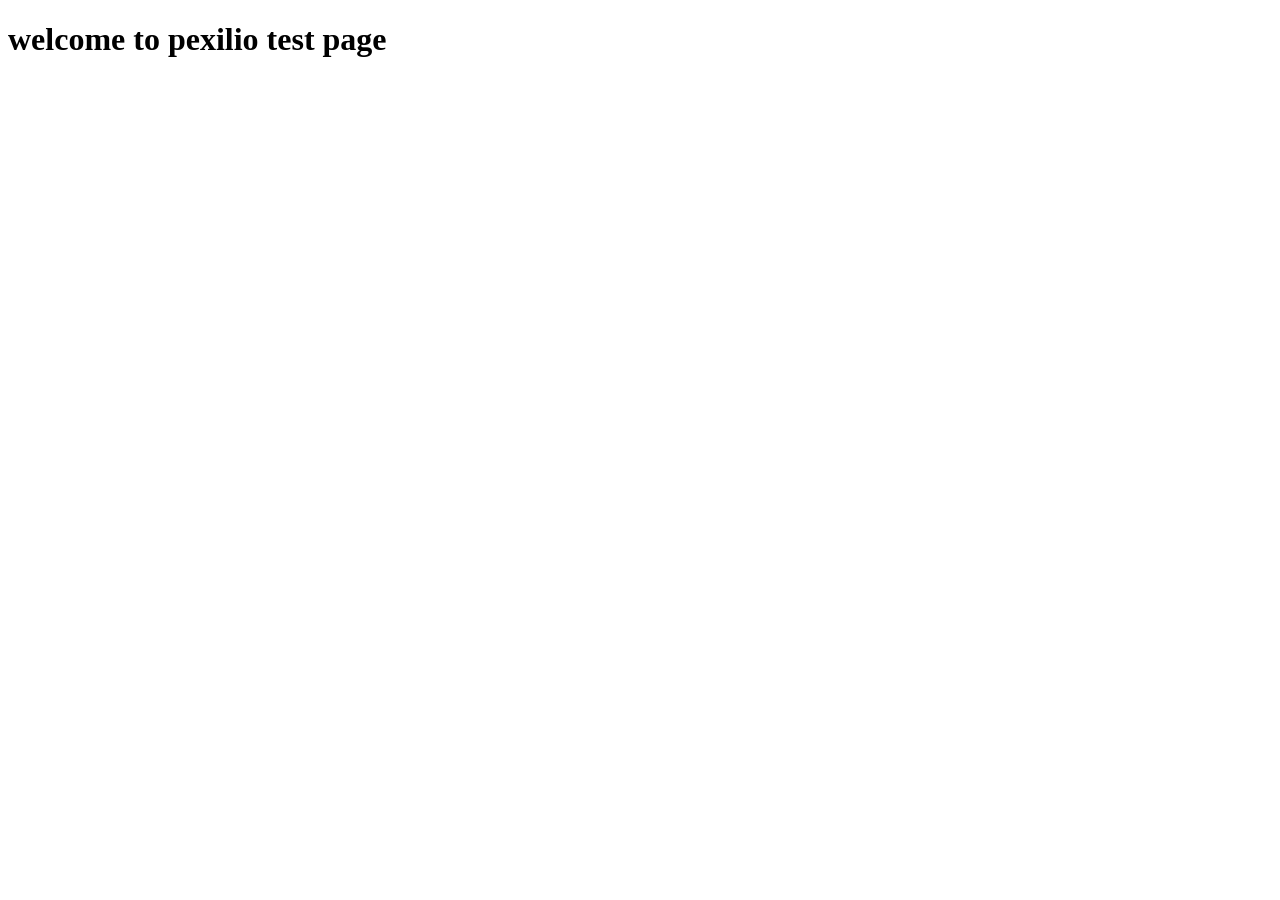
==== index.html @ 7e0ef4bd "Initial commit" ====
<!DOCTYPE html>
<html lang="en">
<head>
    <meta charset="UTF-8">
    <meta name="viewport" content="width=device-width, initial-scale=1.0">
    <title>Document</title>
</head>
<body>
    <h1>welcome to pexilio test page</h1>
</body>
</html>
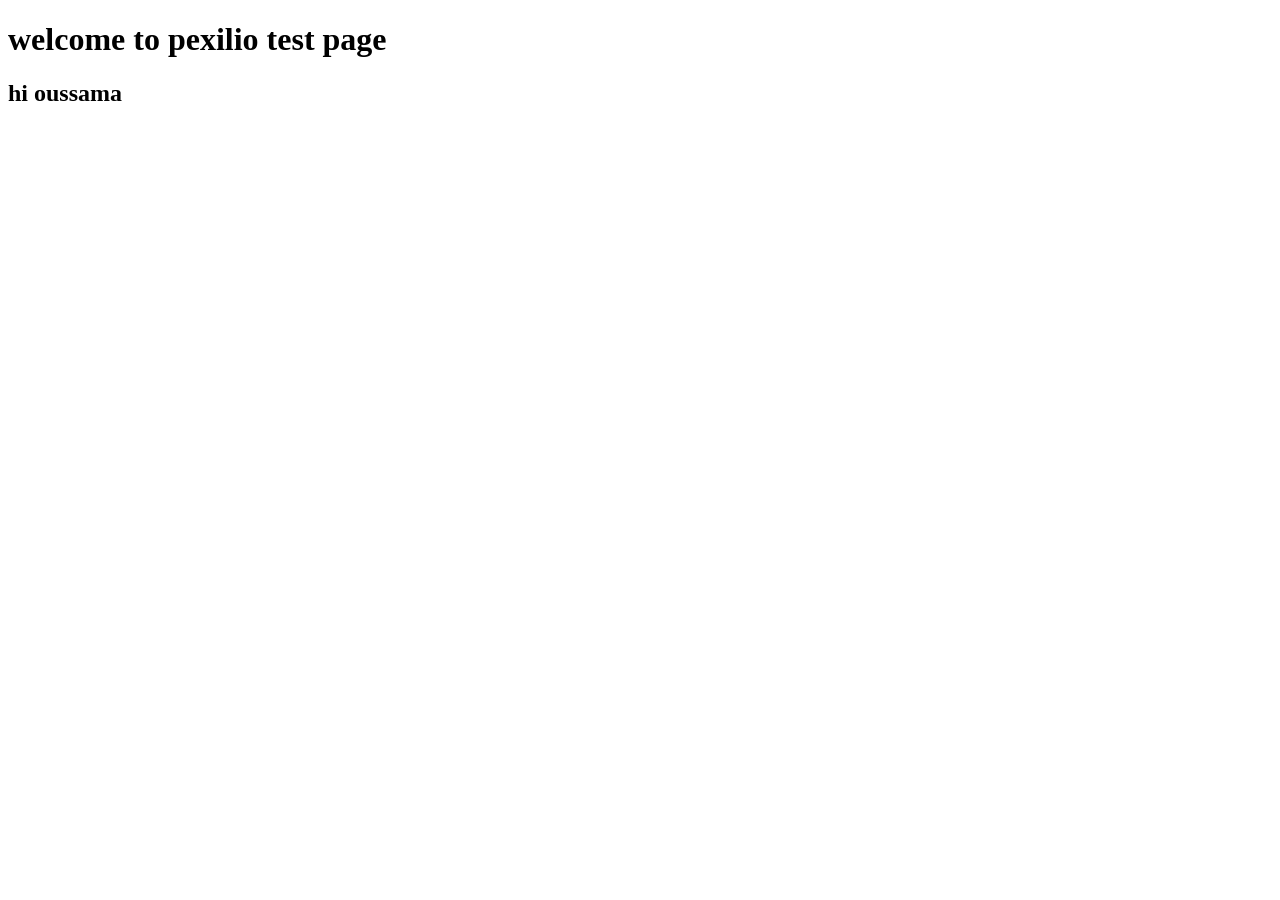
==== commit ccbf1d13: "Update index.html" ====
--- a/index.html
+++ b/index.html
@@ -7,5 +7,6 @@
 </head>
 <body>
     <h1>welcome to pexilio test page</h1>
+    <h2> hi oussama </h2>
 </body>
-</html>+</html>
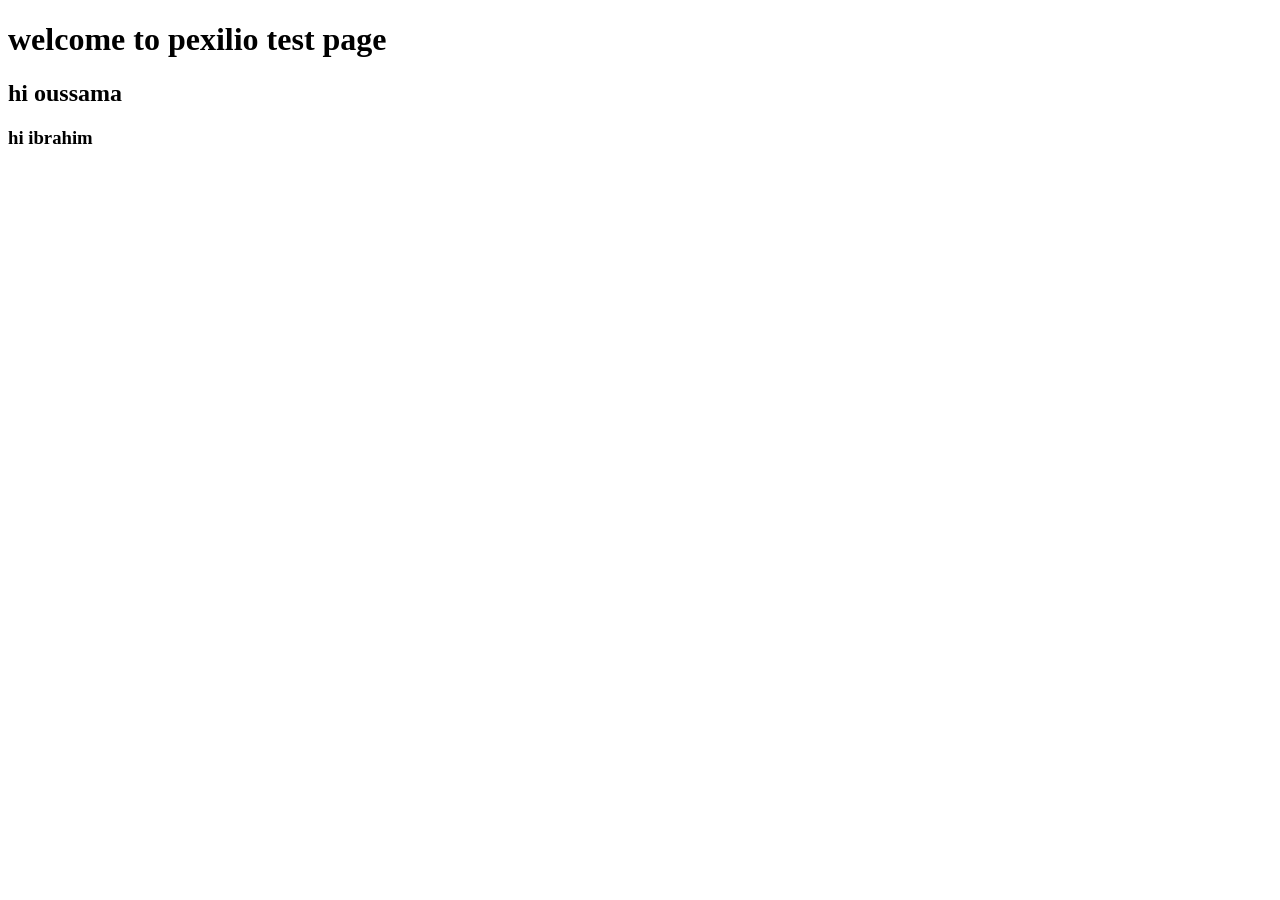
==== commit dd851296: "add h3 header" ====
--- a/index.html
+++ b/index.html
@@ -8,5 +8,7 @@
 <body>
     <h1>welcome to pexilio test page</h1>
     <h2> hi oussama </h2>
+    <h3> hi ibrahim </h3>
+
 </body>
 </html>
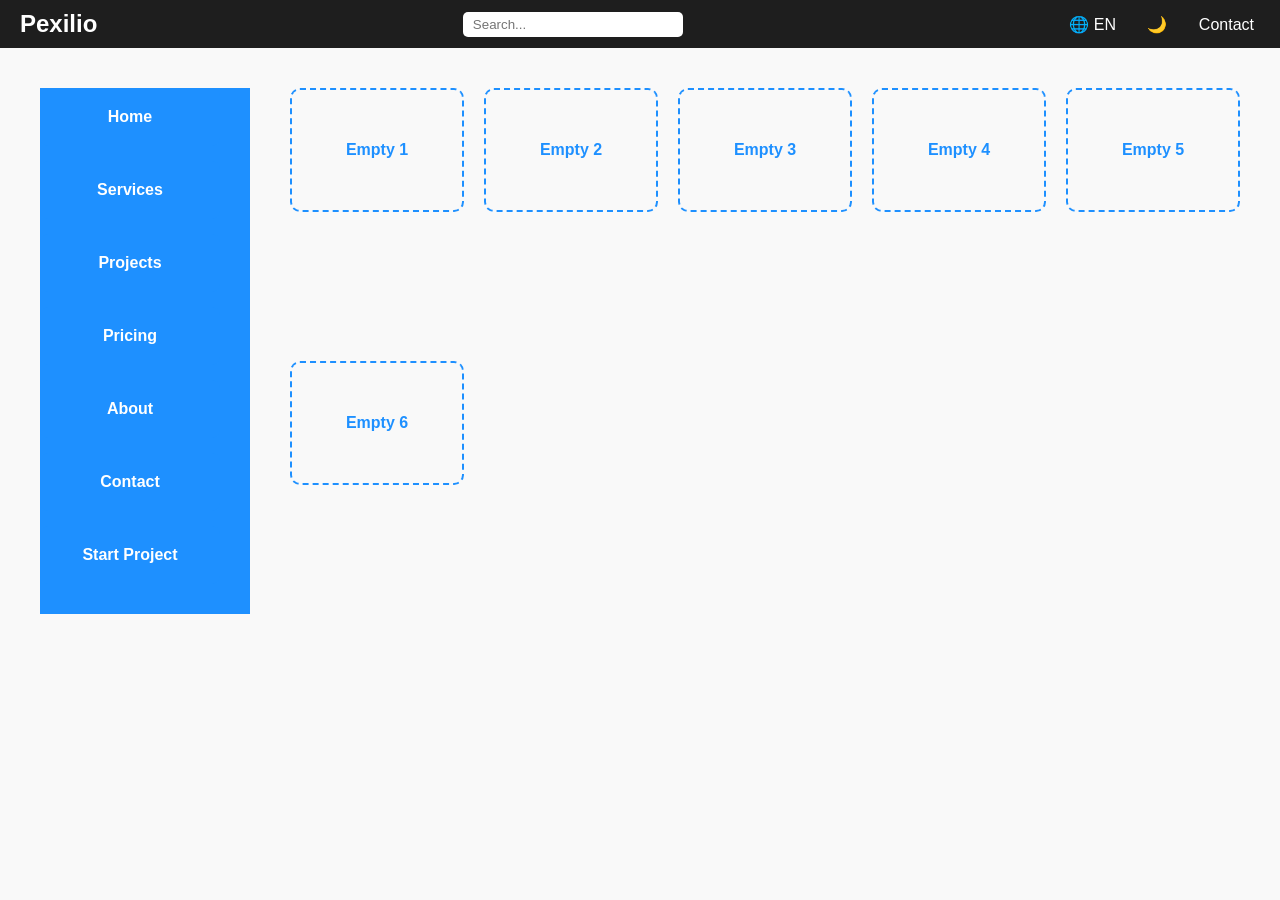
==== commit 6cf23ef1: "Add new elements css html" ====
--- a/index.html
+++ b/index.html
@@ -4,11 +4,49 @@
     <meta charset="UTF-8">
     <meta name="viewport" content="width=device-width, initial-scale=1.0">
     <title>Document</title>
+    <link rel="stylesheet" href="style.css">
 </head>
 <body>
-    <h1>welcome to pexilio test page</h1>
-    <h2> hi oussama </h2>
-    <h3> hi ibrahim </h3>
+ <!-- Navbar -->
+  <nav class="navbar">
+    <div class="logo">Pexilio</div>
+
+    <div class="search">
+      <input type="text" placeholder="Search...">
+    </div>
+
+    <div class="nav-right">
+      <button>🌐 EN</button>
+      <button class="dark-mode">🌙</button>
+      <button>Contact</button>
+    </div>
+  </nav>
+
+  <!-- القسم السفلي -->
+  <div class="main-section">
+    
+    <!-- جهة اليسار: مربعات روابط -->
+    <div class="left-panel">
+      <div class="box">Home</div>
+      <div class="box">Services</div>
+      <div class="box">Projects</div>
+      <div class="box">Pricing</div>
+      <div class="box">About</div>
+      <div class="box">Contact</div>
+      <div class="box">Start Project</div>
+    </div>
+
+    <!-- الوسط: مربعات فارغة -->
+    <div class="center-panel">
+      <div class="empty-box">Empty 1</div>
+      <div class="empty-box">Empty 2</div>
+      <div class="empty-box">Empty 3</div>
+      <div class="empty-box">Empty 4</div>
+      <div class="empty-box">Empty 5</div>
+      <div class="empty-box">Empty 6</div>
+    </div>
+
+  </div>
 
 </body>
 </html>
--- a/style.css
+++ b/style.css
@@ -0,0 +1,102 @@
+body {
+      margin: 0;
+      font-family: Arial, sans-serif;
+      background-color: #f9f9f9;
+    }
+
+    /* Navbar أعلى الصفحة */
+    .navbar {
+      display: flex;
+      justify-content: space-between;
+      align-items: center;
+      padding: 10px 20px;
+      background-color: #1e1e1e;
+      color: white;
+    }
+
+    .logo {
+      font-size: 24px;
+      font-weight: bold;
+      cursor: pointer;
+    }
+
+    .search input {
+      padding: 5px 10px;
+      border-radius: 5px;
+      border: none;
+      width: 200px;
+    }
+
+    .nav-right button {
+      background: none;
+      border: none;
+      color: white;
+      font-size: 16px;
+      margin-left: 15px;
+      cursor: pointer;
+    }
+
+    .dark-mode {
+      font-size: 18px;
+    }
+
+    /* القسم السفلي */
+    .main-section {
+      display: flex;
+      padding: 40px 20px;
+      gap: 40px;
+      max-width: 1200px;
+      margin: 0 auto;
+    }
+
+    /* جهة اليسار: مربعات روابط */
+    .left-panel {
+      background-color: #1e90ff;
+      padding-bottom: 30px;
+      padding-right: 30px;
+      display: flex;
+      flex-direction: column;
+      gap: 15px;
+      min-width: 180px;
+    }
+
+    .left-panel .box {
+      padding: 20px;
+      background-color: #1e90ff;
+      color: white;
+      text-align: center;
+      border-radius: 8px;
+      font-weight: bold;
+      cursor: pointer;
+      transition: transform 0.2s, background-color 0.2s;
+    }
+
+    .left-panel .box:hover {
+      background-color: #005bb5;
+      transform: translateX(5px);
+    }
+
+    /* الوسط: مربعات فارغة */
+    .center-panel {
+      flex: 1;
+      display: grid;
+      grid-template-columns: repeat(auto-fit, minmax(150px, 1fr));
+      gap: 20px;
+    }
+
+    .center-panel .empty-box {
+      height: 120px;
+      border: 2px dashed #1e90ff;
+      border-radius: 10px;
+      display: flex;
+      align-items: center;
+      justify-content: center;
+      color: #1e90ff;
+      font-weight: bold;
+      cursor: pointer;
+      transition: background-color 0.2s;
+    }
+
+    .center-panel .empty-box:hover {
+      background-color: #e0f0ff;
+    }
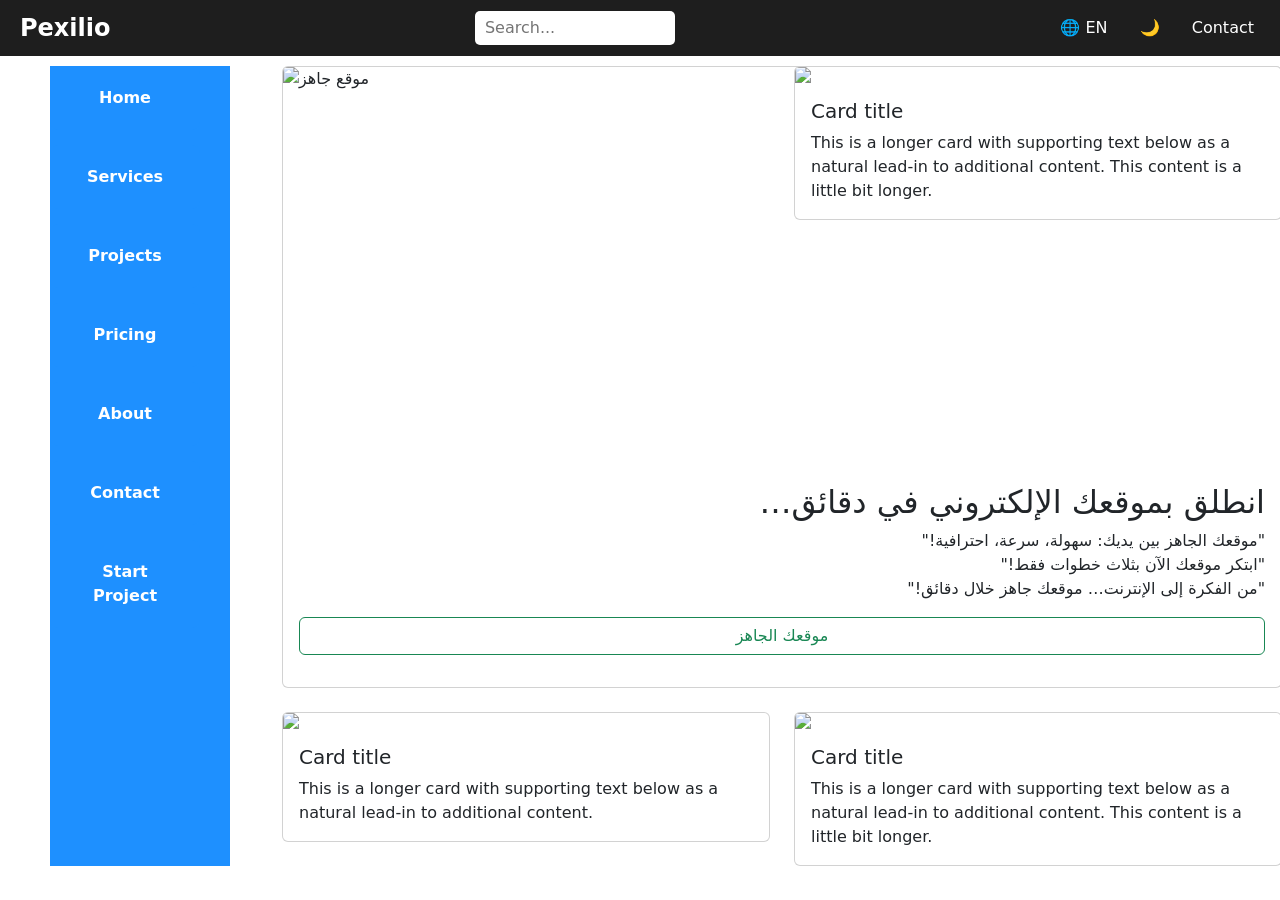
==== commit b5465d69: "ex dashboard + bootstrap" ====
--- a/index.html
+++ b/index.html
@@ -5,10 +5,13 @@
     <meta name="viewport" content="width=device-width, initial-scale=1.0">
     <title>Document</title>
     <link rel="stylesheet" href="style.css">
-</head>
+    <link href="https://cdn.jsdelivr.net/npm/bootstrap@5.3.2/dist/css/bootstrap.min.css" rel="stylesheet">
+
+  </head>
+  <script src="https://cdn.jsdelivr.net/npm/bootstrap@5.3.2/dist/js/bootstrap.bundle.min.js"></script>
 <body>
  <!-- Navbar -->
-  <nav class="navbar">
+  <nav class="top-navbar">
     <div class="logo">Pexilio</div>
 
     <div class="search">
@@ -37,16 +40,58 @@
     </div>
 
     <!-- الوسط: مربعات فارغة -->
-    <div class="center-panel">
-      <div class="empty-box">Empty 1</div>
-      <div class="empty-box">Empty 2</div>
-      <div class="empty-box">Empty 3</div>
-      <div class="empty-box">Empty 4</div>
-      <div class="empty-box">Empty 5</div>
-      <div class="empty-box">Empty 6</div>
+   <!-- <div class="row row-cols-1 row-cols-md-2 g-4">-->
+  <div class="container">
+    <div class="row row-cols-1 row-cols-md-2 g-4">
+        <div class="col">
+  <div class="card" style="width: 1500px; max-width: 1000px; margin: auto;">
+    <img src="https://blog.mostaql.com/wp-content/uploads/2016/11/-%D8%AA%D8%AF%D9%8A%D8%B1-%D9%85%D9%88%D9%82%D8%B9-%D8%A5%D9%84%D9%83%D8%AA%D8%B1%D9%88%D9%86%D9%8A-e1622120516935.jpg" class="card-img-top" style="height: 400px; object-fit: cover;" alt="موقع جاهز">
+    <div class="card-body" style="direction: rtl; text-align: right;">
+      <h2 class="card-title">انطلق بموقعك الإلكتروني في دقائق…</h2>
+      <p class="card-text">
+        "موقعك الجاهز بين يديك: سهولة، سرعة، احترافية!"<br>
+        "ابتكر موقعك الآن بثلاث خطوات فقط!"<br>
+        "من الفكرة إلى الإنترنت… موقعك جاهز خلال دقائق!" <br>
+        <div class="d-grid gap-2">
+          <button type="button" class="btn btn-outline-success">موقعك الجاهز</button>
+        </div>
+
+
+      </p>
     </div>
+  </div>
+</div><br>
+      <div class="col">
+      <div class="card">
+<img src="https://picsum.photos/300/200" class="card-img-top">      <div class="card-body">
+        <h5 class="card-title">Card title</h5>
+        <p class="card-text">This is a longer card with supporting text below as a natural lead-in to additional content. This content is a little bit longer.</p>
+      </div>
+    </div>
+  </div>
+  <div class="col">
+    <div class="card">
+      <img src="https://picsum.photos/300/200" class="card-img-top">
+      <div class="card-body">
+        <h5 class="card-title">Card title</h5>
+        <p class="card-text">This is a longer card with supporting text below as a natural lead-in to additional content.</p>
+      </div>
+    </div>
+  </div>
+  <div class="col">
+    <div class="card">
+<img src="https://picsum.photos/300/200" class="card-img-top">      <div class="card-body">
+        <h5 class="card-title">Card title</h5>
+        <p class="card-text">This is a longer card with supporting text below as a natural lead-in to additional content. This content is a little bit longer.</p>
+      </div>
+    </div>
+  </div>
+</div>
+</div>
+</div>
 
-  </div>
+</div>
 
+  <script src="script.js"></script>
 </body>
 </html>
--- a/style.css
+++ b/style.css
@@ -1,11 +1,11 @@
 body {
       margin: 0;
       font-family: Arial, sans-serif;
-      background-color: #f9f9f9;
+      background-color: #ffffff;
     }
 
     /* Navbar أعلى الصفحة */
-    .navbar {
+    .top-navbar {
       display: flex;
       justify-content: space-between;
       align-items: center;
@@ -43,7 +43,7 @@
     /* القسم السفلي */
     .main-section {
       display: flex;
-      padding: 40px 20px;
+      padding: 10px 10px;
       gap: 40px;
       max-width: 1200px;
       margin: 0 auto;
@@ -77,7 +77,7 @@
     }
 
     /* الوسط: مربعات فارغة */
-    .center-panel {
+ /*   .center-panel {
       flex: 1;
       display: grid;
       grid-template-columns: repeat(auto-fit, minmax(150px, 1fr));
@@ -100,3 +100,20 @@
     .center-panel .empty-box:hover {
       background-color: #e0f0ff;
     }
+*/
+
+
+
+    body.dark {
+  background-color: #121212;
+  color: white;
+}
+
+body.dark .navbar {
+  background-color: #000;
+}
+
+body.dark .center-panel .empty-box {
+  border-color: #888;
+  color: #ccc;
+}
